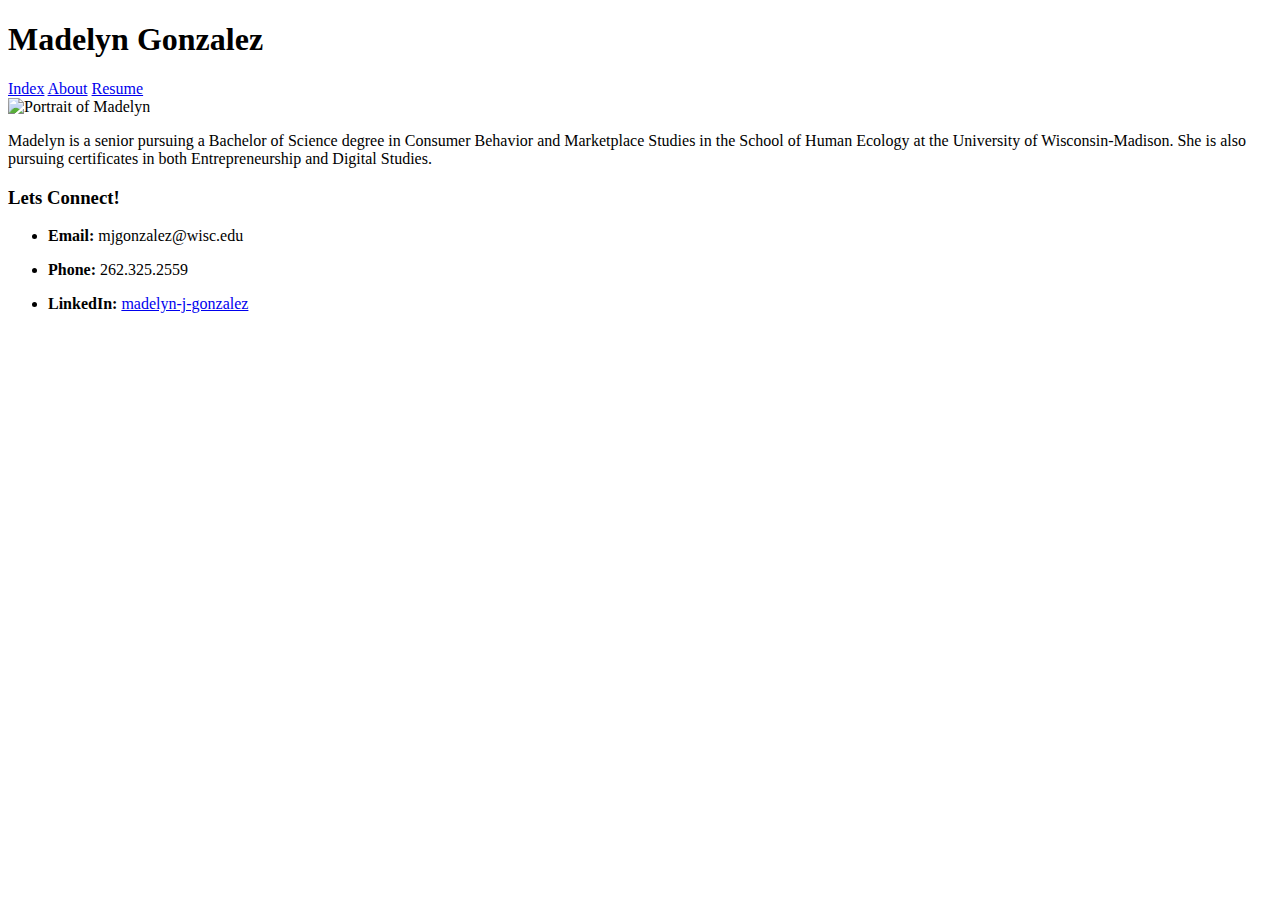
==== index.html @ 77aaa38d "Update index.html" ====
<!doctype html>
<html>
<head>
<meta charset="UTF-8">
<title>index</title>
	
	
	<link href="css/style.css" type="text/css" rel="stylesheet"/>
</head>

<body>
	<h1 class="name">Madelyn Gonzalez</h1>
<nav>
<div class="topnav">
  <a href="index.html">Index</a>
  <a href="about.html">About</a>
  <a href="resume.html">Resume</a>
  <div class="topnav-right">
  </div>
</div>
	</nav>
	<img class="portrait" src="images/portrait.png" alt="Portrait of Madelyn" width="35%" height="15%">
	
	<p class="aside">
		Madelyn is a senior pursuing a Bachelor of Science degree in Consumer Behavior and Marketplace Studies in the School of Human Ecology at the University of Wisconsin-Madison. She is also pursuing certificates in both Entrepreneurship and Digital Studies. </p>
	<aside class="contact">
	<h3>Lets Connect!</h3>
		<ul>
	<li><p><b>Email:</b> mjgonzalez@wisc.edu </p></li>
	<li><p><b>Phone:</b> 262.325.2559 </p></li>
	<li><p><b>LinkedIn:</b> <a href="https://www.linkedin.com/in/madelyn-j-gonzalez/"> madelyn-j-gonzalez</a> </p></li>
			</ul>
		</aside>
	
</body>
</html>
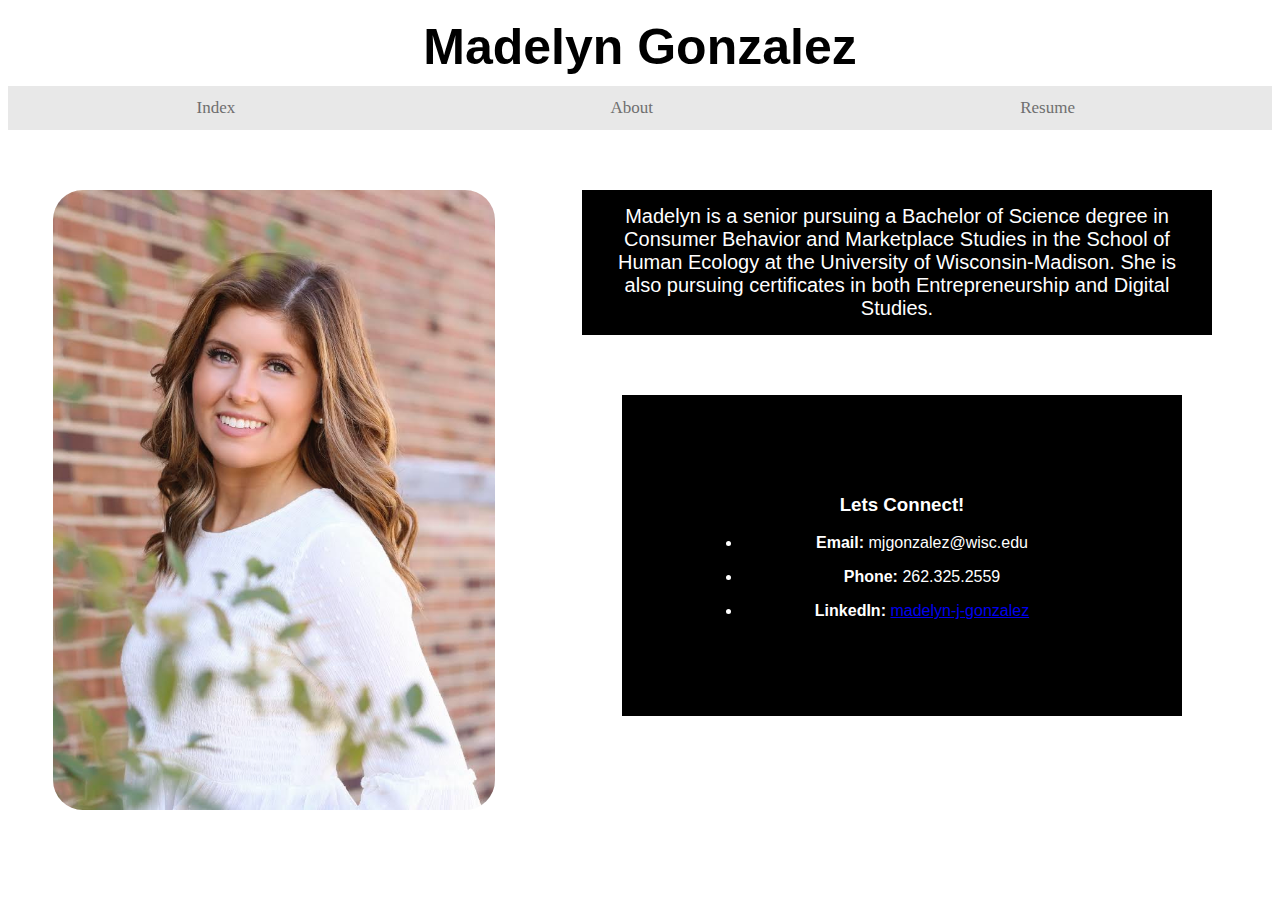
==== commit 64a32158: "Web files for LIS 351" ====
--- a/index.html
+++ b/index.html
@@ -5,7 +5,7 @@
 <title>index</title>
 	
 	
-	<link href="css/style.css" type="text/css" rel="stylesheet"/>
+	<link href="style.css" type="text/css" rel="stylesheet"/>
 </head>
 
 <body>
@@ -19,7 +19,7 @@
   </div>
 </div>
 	</nav>
-	<img class="portrait" src="images/portrait.png" alt="Portrait of Madelyn" width="35%" height="15%">
+	<img class="portrait" src="portrait.png" alt="Portrait of Madelyn" width="35%" height="15%">
 	
 	<p class="aside">
 		Madelyn is a senior pursuing a Bachelor of Science degree in Consumer Behavior and Marketplace Studies in the School of Human Ecology at the University of Wisconsin-Madison. She is also pursuing certificates in both Entrepreneurship and Digital Studies. </p>
@@ -34,4 +34,3 @@
 	
 </body>
 </html>
-
--- a/style.css
+++ b/style.css
@@ -0,0 +1,118 @@
+@charset "UTF-8";
+/* CSS Document */
+.aside {
+	float: right;
+	width: 600px;
+	padding: 15px;
+	border: 3px;
+	background-color:black;
+	color: white;
+	margin: 60px;
+	font-size: 20px;
+	text-align: center;
+	font-family: "Gill Sans", "Gill Sans MT", "Myriad Pro", "DejaVu Sans Condensed", Helvetica, Arial, "sans-serif";
+	
+	
+	
+}
+.name {
+	width: 960px;
+	margin: 0 auto;
+	padding: 10px;
+	font-size: 50px;
+	font-family: 'Gill Sans', 'Gill Sans MT', 'Myriad Pro', 'DejaVu Sans Condensed', Helvetica, Arial, 'sans-serif';
+	text-align: center
+			
+	}	
+
+
+.topnav {
+	width: 100%;
+	background-color: #E8E8E8;
+    overflow: auto;
+}	
+.topnav a {
+  float: left;
+  padding: 12px;
+  color: #6F6F6F;
+  text-decoration: none;
+  font-size: 17px;
+  width: 31%;
+	text-align: center;
+	font-family: Baskerville, "Palatino Linotype", Palatino, "Century Schoolbook L", "Times New Roman", "serif"
+} 
+.topnav a:hover {
+  background-color: #ddd;
+  color: black;
+}
+
+.topnav-right {
+  float: right;
+	
+} 
+.portrait {
+	border-radius:30px;
+	display: block;
+  margin-left: 45px;
+  margin-right: auto;
+	margin-top: 60px;
+	float: left;
+}
+
+.contact {
+	float: right;
+	width: 400px;
+	padding: 80px;
+	border: 6px;
+	background-color:black;
+	color: white;
+	margin-bottom: 100px;
+	text-align: center;
+	margin-right: 90px;
+	font-family: "Gill Sans", "Gill Sans MT", "Myriad Pro", "DejaVu Sans Condensed", Helvetica, Arial, "sans-serif"
+	
+}
+.aboutme {
+	float: right;
+	text-indent: 6%;
+	width: 600px;
+	padding: 15px;
+	border: 3px;
+	background-color:black;
+	color: white;
+	margin: 60px;
+	font-size: 18px;
+	text-align: left;
+	font-family: "Gill Sans", "Gill Sans MT", "Myriad Pro", "DejaVu Sans Condensed", Helvetica, Arial, "sans-serif";
+	
+}
+
+.farmersmarket {
+	border-radius:30px;
+	display: block;
+  margin-left: 45px;
+  margin-right: auto;
+	margin-top: 60px;
+	float: left;
+}
+.about {
+	width: 960px;
+	margin: 0 auto;
+	padding: 10px;
+	font-size: 40px;
+	font-family: 'Gill Sans', 'Gill Sans MT', 'Myriad Pro', 'DejaVu Sans Condensed', Helvetica, Arial, 'sans-serif';
+	text-align: center
+			
+	}	
+.resumetitle {
+	width: 960px;
+	margin: 0 auto;
+	padding: 10px;
+	font-size: 40px;
+	font-family: 'Gill Sans', 'Gill Sans MT', 'Myriad Pro', 'DejaVu Sans Condensed', Helvetica, Arial, 'sans-serif';
+	text-align: center
+			
+	}	
+.aboutmetitle {
+	text-align: center
+}